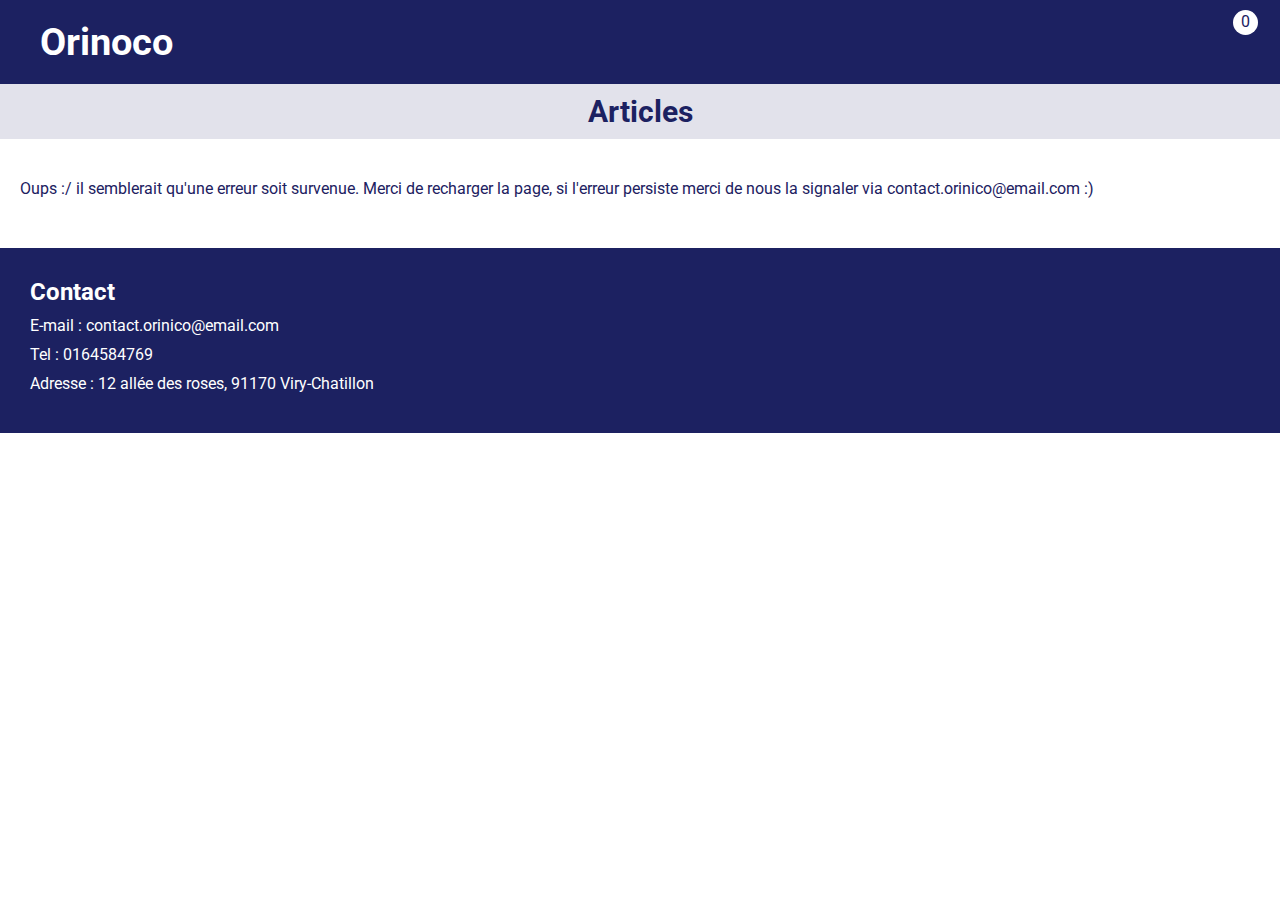
==== index.html @ 99547bc3 "Avancée index" ====
<!DOCTYPE html>
    <html lang="fr">
        <head>
            <title>Orinoco </title>
            <meta charset="utf-8">
            <meta name="viewport" content="width=device-width, initial-scale=1.0">
            <link rel="stylesheet" href="./style.css">
            <link href="https://fonts.googleapis.com/css2?family=Kirang+Haerang&display=swap" rel="stylesheet">
            <link rel="stylesheet" href="../fontawesome-free-5.12.0-web/css/font-awesome.min.css">
            <script src="./JS/main.js" defer></script>
        </head>
        <body>
            <header class="header">
                <p class="header__title"><a href="index.html">Orinoco</a></p>
                <a href="./html/panier.html"><i class="fas fa-shopping-cart header__icon"></i>
                    <span class="header__count" id="counter">0</span>
                </a>
            </header>
        
            <section class="article">
                <h1 class="article__title">Articles</h1>
                <div id="produits">

                </div>
                <div class="lds-ellipsis" id="loader">
                    <div></div>
                    <div></div>
                    <div></div>
                    <div></div>
                </div>
                <span class="display-none" id="errorGestion">Oups :/ il semblerait qu'une erreur soit survenue.
                    Merci de recharger la page, si l'erreur persiste merci de nous la signaler
                    via contact.orinico@email.com :)</span>
                <div class="article__container" id="container"></div>
            </section>
        
            <footer class="footer">
                <h2 class="footer__title">Contact</h2>
                <ul class="footer__contact">
                    <li>E-mail : <a href="mailto:contact.orinico@email.com">contact.orinico@email.com</a></li>
                    <li>Tel : 0164584769</li>
                    <li>Adresse : 12 allée des roses, 91170 Viry-Chatillon</li>
                </ul>
            </footer>
        </body>
    </html>
---- style.css ----
@import url('https://fonts.googleapis.com/css2?family=Roboto:wght@400;700&display=swap');

/* 
Font TITRES :
font-family: 'Roboto', sans-serif; 
*/

/*Variable Couleur Principale*/
:root {
    --color: #1c2161;
}

* {
    margin: 0;
    padding: 0;
    box-sizing: border-box;
    outline: none;
    transition: 400ms;
    font-family: 'Roboto', sans-serif;
}

body{
    width: 100%;
    font-family: 'Roboto', sans-serif;
}

a {
    text-decoration: none;
    color: white;
}

/* INDEX */

.article__title{
    background-color: #1c216121;
    padding: 10px 0;
    margin: auto;
    text-align: center;
    font-size: 30px;
    color: #1c2161;
    ;
}

.article__name{
    font-family: 'Kirang Haerang', cursive;
    font-size: 26px;
    color: var(--color);
    margin: 12px 0;
    text-align: center;
}

.article__description{
    text-align: justify;
    margin-bottom: 10px;
}

.article__price{
    text-align: center;
    font-family: 'Kirang Haerang', cursive;
    font-weight: bold;
    color: rgb(122, 16, 16);
    margin-bottom: 10px;
}

.article__img{
    margin: 10px 0;
    border-radius: 10px;
    box-shadow:2px 2px 10px 2px #cbcbce;
}

.article__img:hover {
    transform: scale(1.1);
}

.article__btn{
    text-align: center;
    margin-top: 10px;
    padding: 10px;
    font-weight: bold;
    color: white;
    border-radius: 20px;
    background: linear-gradient(90deg, rgba(2,0,36,1) 0%, rgba(59,59,138,1) 35%, rgba(175,218,246,1) 100%);
    box-shadow:2px 2px 10px 2px #72728a;
}

.article__btn:hover {
    transform: scale(1.05);
    filter: brightness(120%); 
    box-shadow:2px 2px 10px 2px #dad6d6;
    cursor: pointer;
}

#produits{
    display: flex;
    width: 100%;
    justify-content: space-between;
    align-items: baseline;
    padding: 20px;
}

#produits img{
    width: 200px;
    height: 170px;
}

#produits div{
    width: 200px;
}

/*ERROR*/
#errorGestion {
    color: var(--color);
    margin: 20px;
}

/*LOADER*/
.lds-ellipsis {
    display: inline-block;
    position: relative;
    width: 80px;
    height: 80px;
}

.lds-ellipsis div {
    position: absolute;
    top: 33px;
    width: 13px;
    height: 13px;
    border-radius: 50%;
    background: var(--color);
    animation-timing-function: cubic-bezier(0, 1, 1, 0);
}

.lds-ellipsis div:nth-child(1) {
    left: 8px;
    animation: lds-ellipsis1 0.6s infinite;
}

.lds-ellipsis div:nth-child(2) {
    left: 8px;
    animation: lds-ellipsis2 0.6s infinite;
}

.lds-ellipsis div:nth-child(3) {
    left: 32px;
    animation: lds-ellipsis2 0.6s infinite;
}

.lds-ellipsis div:nth-child(4) {
    left: 56px;
    animation: lds-ellipsis3 0.6s infinite;
}

@keyframes lds-ellipsis1 {
    0% {
        transform: scale(0);
    }

    100% {
        transform: scale(1);
    }
}

@keyframes lds-ellipsis3 {
    0% {
        transform: scale(1);
    }

    100% {
        transform: scale(0);
    }
}

@keyframes lds-ellipsis2 {
    0% {
        transform: translate(0, 0);
    }

    100% {
        transform: translate(24px, 0);
    }
}


/* HEADER */
.header {
    display: flex;
    align-items: center;
    justify-content: space-between;
    background-color: var(--color);
    padding: 20px 40px;
}

.header__title {
    font-family: 'Roboto', sans-serif;
    font-weight: bold;
    font-size: 38px;
    color: white;
}

.header__icon {
    font-size: 20px;
    color: black;
}

.header__icon:hover {
    transform: scale(1.2);
}

.header__count {
    position: absolute;
    text-align: center;
    right: 22px;
    top: 10px;
    background-color: white;
    color: var(--color);
    border-radius: 50%;
    width: auto;
    height: auto;
    min-width: 25px;
    min-height: 25px;
    padding: 2px;
}

/* footer */

.footer {
    margin-top: 50px;
    background-color: var(--color);
    width: 100%;
    padding: 30px;
}

.footer__title {
    color: white;
    font-family: 'Roboto', sans-serif;
    margin-bottom: 10px;

}

.footer__contact {
    color: white;
    font-family: 'Roboto', sans-serif;
    list-style: none;
}

.footer__contact>li {
    margin-bottom: 10px;
}

.footer>a {
    color: white;
}


.display-none {
    display: none;
}
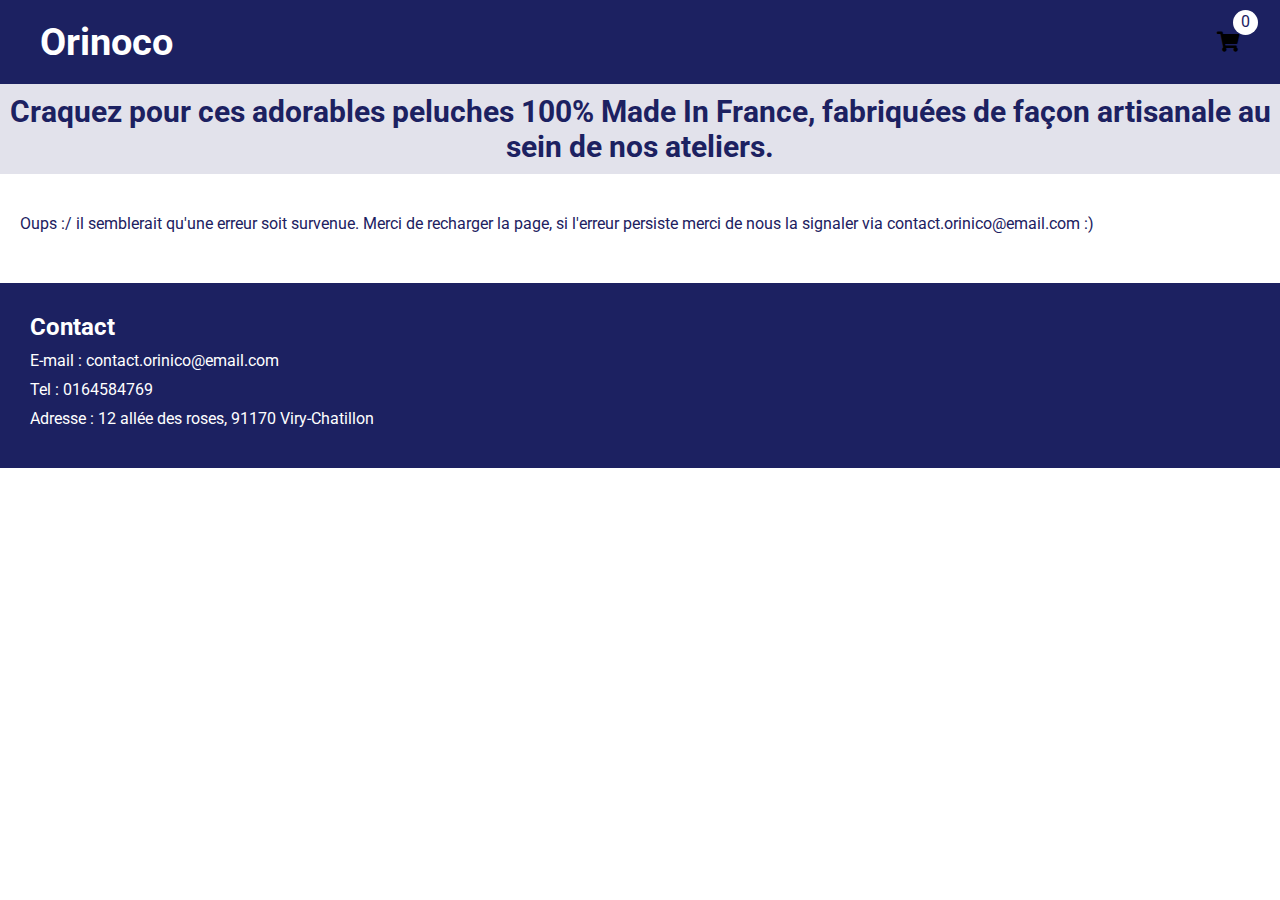
==== commit 48032abd: "Modifications" ====
--- a/index.html
+++ b/index.html
@@ -6,19 +6,18 @@
             <meta name="viewport" content="width=device-width, initial-scale=1.0">
             <link rel="stylesheet" href="./style.css">
             <link href="https://fonts.googleapis.com/css2?family=Kirang+Haerang&display=swap" rel="stylesheet">
-            <link rel="stylesheet" href="../fontawesome-free-5.12.0-web/css/font-awesome.min.css">
-            <script src="./JS/main.js" defer></script>
+            <link rel="stylesheet" href="https://use.fontawesome.com/releases/v5.15.2/css/all.css">
         </head>
         <body>
             <header class="header">
                 <p class="header__title"><a href="index.html">Orinoco</a></p>
-                <a href="./html/panier.html"><i class="fas fa-shopping-cart header__icon"></i>
+                <a href="panier.html"><i class="fas fa-shopping-cart header__icon"></i>
                     <span class="header__count" id="counter">0</span>
                 </a>
             </header>
         
             <section class="article">
-                <h1 class="article__title">Articles</h1>
+                <h1 class="article__title">Craquez pour ces adorables peluches 100% Made In France, fabriquées de façon artisanale au sein de nos ateliers.</h1>
                 <div id="produits">
 
                 </div>
@@ -42,6 +41,7 @@
                     <li>Adresse : 12 allée des roses, 91170 Viry-Chatillon</li>
                 </ul>
             </footer>
+            <script src="./JS/main.js"></script>
         </body>
     </html>
 
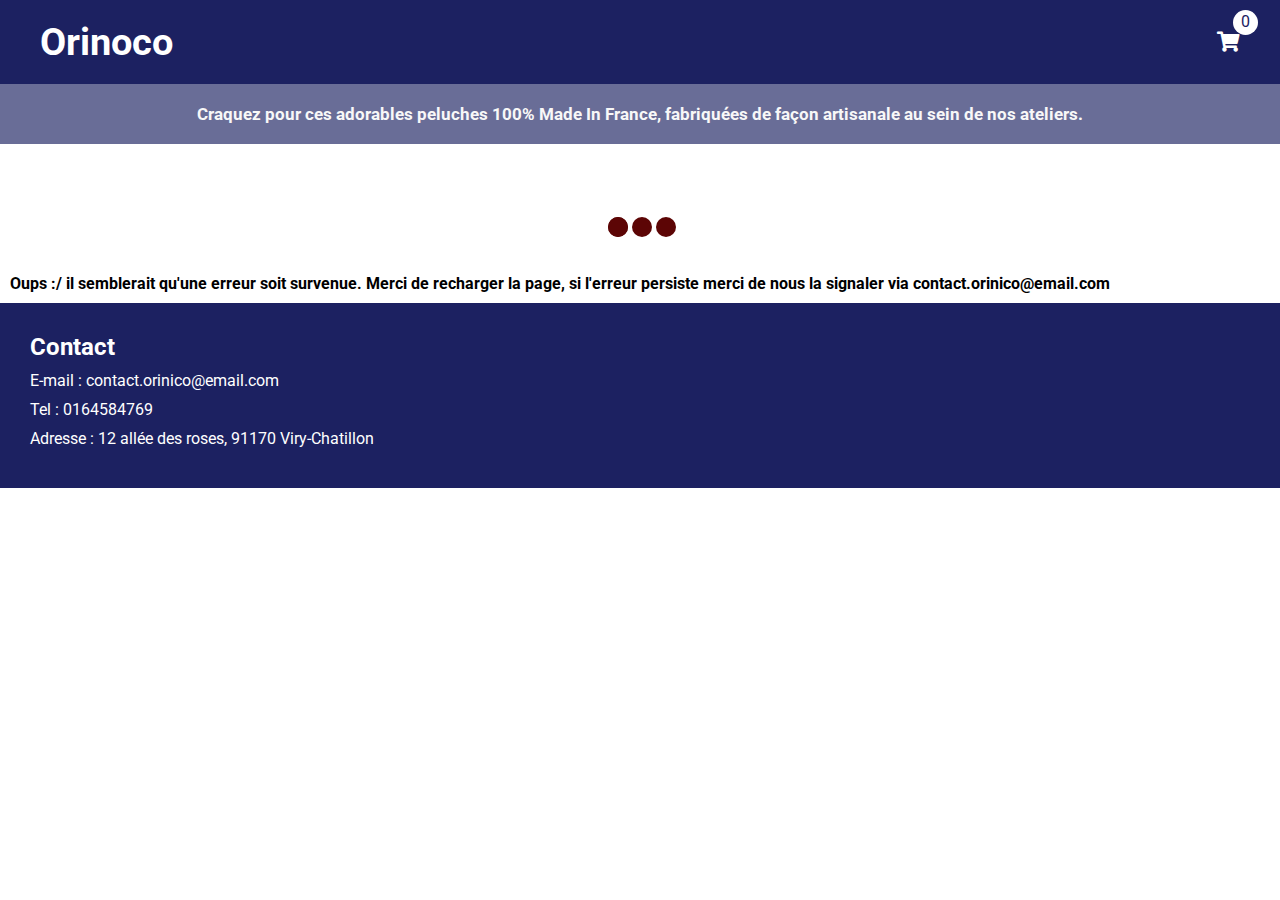
==== commit 6a600fe6: "Modifications" ====
--- a/index.html
+++ b/index.html
@@ -27,9 +27,9 @@
                     <div></div>
                     <div></div>
                 </div>
-                <span class="display-none" id="errorGestion">Oups :/ il semblerait qu'une erreur soit survenue.
+                <div class="display-none" id="errorGestion">Oups :/ il semblerait qu'une erreur soit survenue.
                     Merci de recharger la page, si l'erreur persiste merci de nous la signaler
-                    via contact.orinico@email.com :)</span>
+                    via contact.orinico@email.com</div>
                 <div class="article__container" id="container"></div>
             </section>
         
--- a/style.css
+++ b/style.css
@@ -29,29 +29,39 @@
     color: white;
 }
 
+section{
+    background-image: url("Nounours1.jpg");
+    background-size: 100%;
+}
+
 /* INDEX */
 
+.article{
+    background-image: url("Nounours3.jpg");
+}
+
 .article__title{
-    background-color: #1c216121;
-    padding: 10px 0;
-    margin: auto;
-    text-align: center;
-    font-size: 30px;
-    color: #1c2161;
-    ;
+    background-color: #1c2161a8;
+    opacity: 1;
+    padding: 20px 0;
+    margin: auto;
+    text-align: center;
+    font-size: 17px;
+    color: #f8f8f8;
 }
 
 .article__name{
     font-family: 'Kirang Haerang', cursive;
     font-size: 26px;
     color: var(--color);
-    margin: 12px 0;
+    padding: 12px 0;
     text-align: center;
 }
 
 .article__description{
     text-align: justify;
     margin-bottom: 10px;
+    font-size: 14px;
 }
 
 .article__price{
@@ -63,13 +73,15 @@
 }
 
 .article__img{
-    margin: 10px 0;
     border-radius: 10px;
     box-shadow:2px 2px 10px 2px #cbcbce;
+    display: block;
+    margin: auto;
 }
 
 .article__img:hover {
     transform: scale(1.1);
+    cursor: pointer;
 }
 
 .article__btn{
@@ -96,6 +108,7 @@
     justify-content: space-between;
     align-items: baseline;
     padding: 20px;
+    background-color: rgba(255, 255, 255, 0.7);
 }
 
 #produits img{
@@ -107,27 +120,221 @@
     width: 200px;
 }
 
+
+/* PAGE PRODUIT */
+.article__center{
+    text-align: center;
+}
+
+form{
+    display: flex;
+    justify-content: center;
+    padding: 25px;
+    font-weight: bold;
+    background-color: rgba(255, 255, 255, 0.6)
+}
+
+form label{
+    margin-right: 10px;
+    padding: 5px;
+}
+
+#selectColor{
+    width: 120px;
+    font-weight: bold;
+    padding-left: 10px;
+    margin-right: 20px;
+    border-radius: 5px;
+    box-shadow:2px 2px 6px 2px #72728a;
+    border: none;
+}
+
+#quantité{
+    width: 50px;
+    padding-left: 10px;
+    font-weight: bold;
+    margin-right: 20px;
+    border-radius: 5px;
+    box-shadow:2px 2px 6px 2px #72728a;
+    border: none;
+}
+
+form button{
+    width: 140px;
+    color: white;
+    font-weight: bold;
+    padding: 5px;
+    border-radius: 5px;
+    background: linear-gradient(90deg, rgba(2,0,36,1) 0%, rgba(59,59,138,1) 35%, rgba(175,218,246,1) 100%);
+    box-shadow:2px 2px 6px 2px #72728a;
+    border: none;
+}
+
+form button:hover{
+    transform: scale(1.05);
+    filter: brightness(120%); 
+    box-shadow:2px 2px 10px 2px #dad6d6;
+    cursor: pointer;
+    
+}
+
+
+/* PAGE PANIER */
+
+.panier__ctn{
+    width: 100%;
+}
+
+.panier__ctn__title{
+    padding: 30px 0;
+    display: flex;
+    justify-content: center;
+    font-family: 'Kirang Haerang', cursive;
+    color: var(--color);
+}
+
+#container__article{
+    margin: 20px 100px;
+    background-color: rgb(255, 255, 255);
+    border: 1px solid rgb(187, 187, 187);
+    box-shadow:2px 2px 6px 2px #7c7c7c;
+    border-radius: 10px;
+}
+
+.panier__ctn__article{
+    width: 100%;
+    display: flex;
+    justify-content: space-between;
+    padding: 20px;
+    align-items: center;
+}
+
+.panier__ctn__article__nom{
+    width: 100px;
+    display: flex;
+    align-items: center;
+}
+
+.panier__ctn__article input{
+    width: 50px;
+    height: 50px;
+    align-items: center;
+    padding-left: 8px;
+}
+
+.panier__ctn__article button{
+    border: none;
+    cursor: pointer;
+    border-radius: 5px;
+    background-color: rgb(231, 230, 230);
+    padding: 5px;
+    font-style: italic;
+}
+
+.panier__ctn__total{
+    margin: auto;
+    text-align: center;
+    color: white;
+    background-color:  rgba(59,59,138,1);
+    box-shadow:2px 2px 6px 2px #72728a;
+    padding: 10px;
+    width: fit-content;
+    width: 50%;
+    font-size: 1.3em;
+}
+
+.panier__form{
+    display: flex;
+    flex-direction: column;
+    width: 50%;
+    margin: auto;
+    padding: 20px;
+}
+
+.panier__form input{
+    background-color: rgb(255, 255, 255);
+    text-align: center;
+    padding: 2px;
+    border-radius: 5px;
+    border: 1px dotted rgb(194, 194, 194);
+}
+
+#btn{
+    margin-top: 20px;
+    font-size: 1.1em;
+}
+
+input::placeholder {
+    color: #195f8a;
+    opacity: 1;
+}
+
+.panier__form button{
+    display: flex;
+    justify-content: center;
+    margin: auto;
+    width: 50%;
+}
+
+
+/* PAGE CONFIRMATION */
+
+.confirmation{
+    padding: 120px 30px;
+    margin: auto;
+    text-align: center;
+    color:black;
+}
+
+.confirmation__contact{
+    padding-top: 20px;
+    background-color: rgba(150, 149, 149,0.3);
+    padding-bottom: 20px;
+    border-radius: 0 0 20px 20px;
+}
+
+.confirmation__contact a{
+    color: navy;
+    font-style: italic;
+}
+
+.confirmation__title{
+    padding-top: 20px;
+    background-color: rgb(81, 81, 82);
+    color: white;
+    border-radius: 20px 20px 0 0;
+}
+
+.confirmation__ctn{
+    background-color: rgb(82, 81, 81);
+    color: white;
+    padding-bottom: 20px
+}
+
 /*ERROR*/
 #errorGestion {
-    color: var(--color);
-    margin: 20px;
+    color: black;
+    font-weight: bold;
+    background-color: white;
+    padding: 10px;
 }
 
 /*LOADER*/
 .lds-ellipsis {
-    display: inline-block;
+    display: block;
     position: relative;
     width: 80px;
     height: 80px;
+    margin: auto;
 }
 
 .lds-ellipsis div {
     position: absolute;
     top: 33px;
-    width: 13px;
-    height: 13px;
+    width: 20px;
+    height: 20px;
     border-radius: 50%;
-    background: var(--color);
+    background: rgb(92, 5, 5);
     animation-timing-function: cubic-bezier(0, 1, 1, 0);
 }
 
@@ -200,7 +407,7 @@
 
 .header__icon {
     font-size: 20px;
-    color: black;
+    color: white;
 }
 
 .header__icon:hover {
@@ -225,7 +432,6 @@
 /* footer */
 
 .footer {
-    margin-top: 50px;
     background-color: var(--color);
     width: 100%;
     padding: 30px;
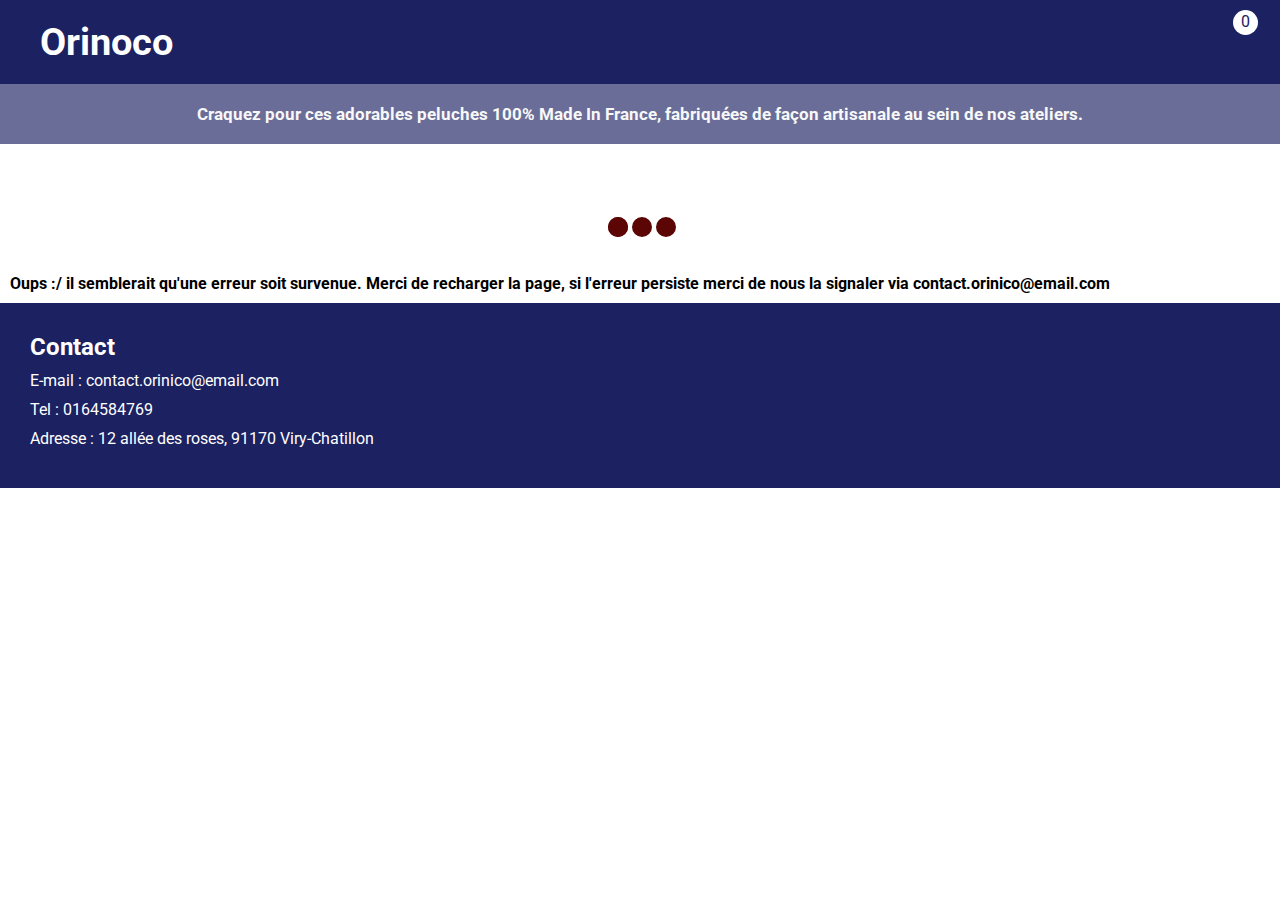
==== commit 1b9efbb1: "Actualisation" ====
--- a/index.html
+++ b/index.html
@@ -6,7 +6,7 @@
             <meta name="viewport" content="width=device-width, initial-scale=1.0">
             <link rel="stylesheet" href="./style.css">
             <link href="https://fonts.googleapis.com/css2?family=Kirang+Haerang&display=swap" rel="stylesheet">
-            <link rel="stylesheet" href="https://use.fontawesome.com/releases/v5.15.2/css/all.css">
+            
         </head>
         <body>
             <header class="header">
--- a/style.css
+++ b/style.css
@@ -288,7 +288,7 @@
 
 .confirmation__contact{
     padding-top: 20px;
-    background-color: rgba(150, 149, 149,0.3);
+    background-color: rgba(150, 149, 149, 0.489);
     padding-bottom: 20px;
     border-radius: 0 0 20px 20px;
 }
@@ -299,17 +299,22 @@
 }
 
 .confirmation__title{
-    padding-top: 20px;
-    background-color: rgb(81, 81, 82);
+    padding: 20px;
+    background-color: rgb(3, 3, 57);
     color: white;
     border-radius: 20px 20px 0 0;
 }
 
 .confirmation__ctn{
-    background-color: rgb(82, 81, 81);
+    background-color: rgb(50, 50, 76);
     color: white;
     padding-bottom: 20px
 }
+
+#total {
+    padding: 10px;
+}
+
 
 /*ERROR*/
 #errorGestion {
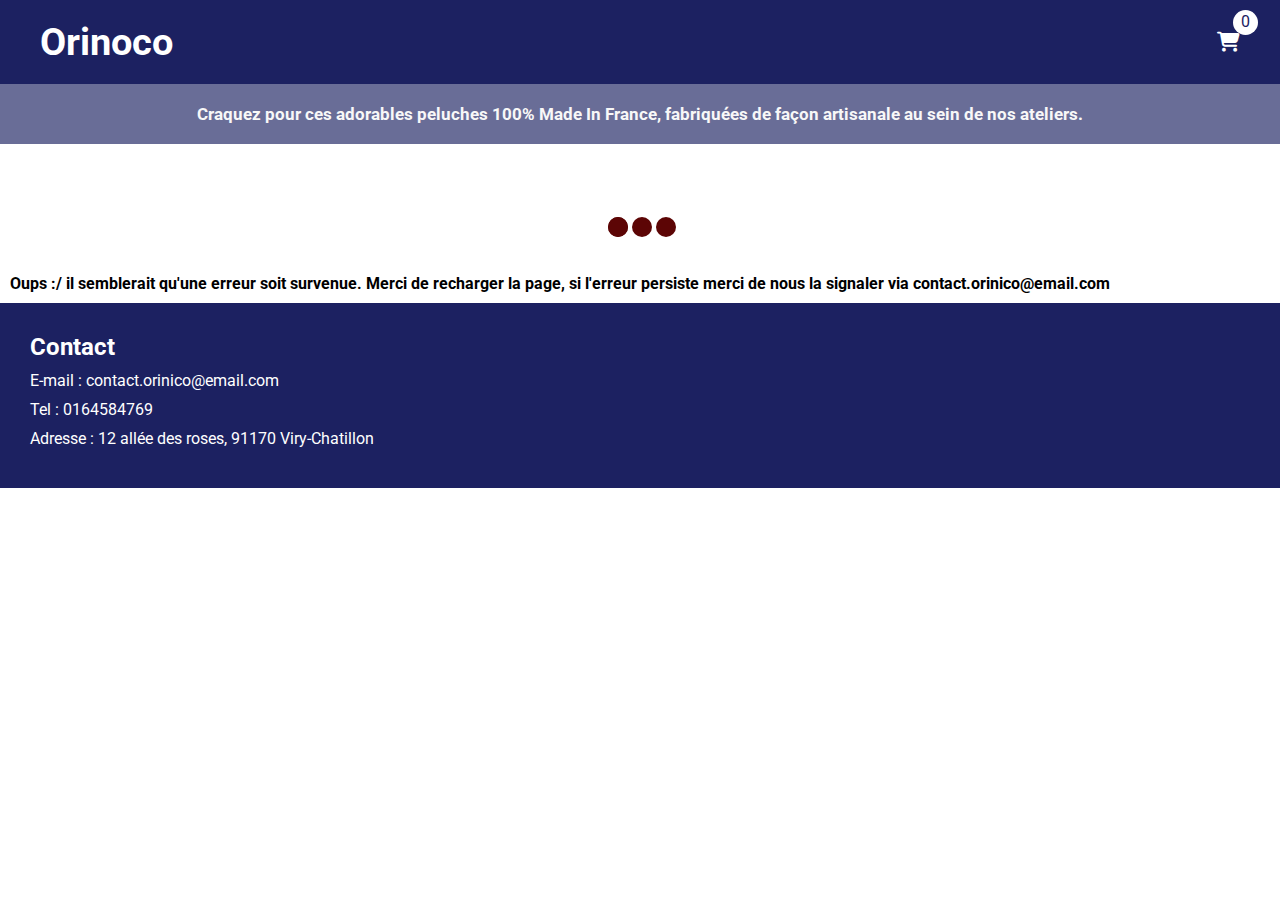
==== commit ce66869c: "Maj icons" ====
--- a/index.html
+++ b/index.html
@@ -6,7 +6,10 @@
             <meta name="viewport" content="width=device-width, initial-scale=1.0">
             <link rel="stylesheet" href="./style.css">
             <link href="https://fonts.googleapis.com/css2?family=Kirang+Haerang&display=swap" rel="stylesheet">
-            
+            <link rel="stylesheet" href="https://use.fontawesome.com/releases/v5.15.2/css/all.css">
+            <link href="/css/fontawesome.css" rel="stylesheet">
+            <link href="/css/brands.css" rel="stylesheet">
+            <link href="/css/solid.css" rel="stylesheet">
         </head>
         <body>
             <header class="header">
--- a/css/brands.css
+++ b/css/brands.css
@@ -0,0 +1,1516 @@
+/*!
+ * Font Awesome Free 6.2.1 by @fontawesome - https://fontawesome.com
+ * License - https://fontawesome.com/license/free (Icons: CC BY 4.0, Fonts: SIL OFL 1.1, Code: MIT License)
+ * Copyright 2022 Fonticons, Inc.
+ */
+:root, :host {
+  --fa-style-family-brands: 'Font Awesome 6 Brands';
+  --fa-font-brands: normal 400 1em/1 'Font Awesome 6 Brands'; }
+
+@font-face {
+  font-family: 'Font Awesome 6 Brands';
+  font-style: normal;
+  font-weight: 400;
+  font-display: block;
+  src: url("../webfonts/fa-brands-400.woff2") format("woff2"), url("../webfonts/fa-brands-400.ttf") format("truetype"); }
+
+.fab,
+.fa-brands {
+  font-weight: 400; }
+
+.fa-monero:before {
+  content: "\f3d0"; }
+
+.fa-hooli:before {
+  content: "\f427"; }
+
+.fa-yelp:before {
+  content: "\f1e9"; }
+
+.fa-cc-visa:before {
+  content: "\f1f0"; }
+
+.fa-lastfm:before {
+  content: "\f202"; }
+
+.fa-shopware:before {
+  content: "\f5b5"; }
+
+.fa-creative-commons-nc:before {
+  content: "\f4e8"; }
+
+.fa-aws:before {
+  content: "\f375"; }
+
+.fa-redhat:before {
+  content: "\f7bc"; }
+
+.fa-yoast:before {
+  content: "\f2b1"; }
+
+.fa-cloudflare:before {
+  content: "\e07d"; }
+
+.fa-ups:before {
+  content: "\f7e0"; }
+
+.fa-wpexplorer:before {
+  content: "\f2de"; }
+
+.fa-dyalog:before {
+  content: "\f399"; }
+
+.fa-bity:before {
+  content: "\f37a"; }
+
+.fa-stackpath:before {
+  content: "\f842"; }
+
+.fa-buysellads:before {
+  content: "\f20d"; }
+
+.fa-first-order:before {
+  content: "\f2b0"; }
+
+.fa-modx:before {
+  content: "\f285"; }
+
+.fa-guilded:before {
+  content: "\e07e"; }
+
+.fa-vnv:before {
+  content: "\f40b"; }
+
+.fa-square-js:before {
+  content: "\f3b9"; }
+
+.fa-js-square:before {
+  content: "\f3b9"; }
+
+.fa-microsoft:before {
+  content: "\f3ca"; }
+
+.fa-qq:before {
+  content: "\f1d6"; }
+
+.fa-orcid:before {
+  content: "\f8d2"; }
+
+.fa-java:before {
+  content: "\f4e4"; }
+
+.fa-invision:before {
+  content: "\f7b0"; }
+
+.fa-creative-commons-pd-alt:before {
+  content: "\f4ed"; }
+
+.fa-centercode:before {
+  content: "\f380"; }
+
+.fa-glide-g:before {
+  content: "\f2a6"; }
+
+.fa-drupal:before {
+  content: "\f1a9"; }
+
+.fa-hire-a-helper:before {
+  content: "\f3b0"; }
+
+.fa-creative-commons-by:before {
+  content: "\f4e7"; }
+
+.fa-unity:before {
+  content: "\e049"; }
+
+.fa-whmcs:before {
+  content: "\f40d"; }
+
+.fa-rocketchat:before {
+  content: "\f3e8"; }
+
+.fa-vk:before {
+  content: "\f189"; }
+
+.fa-untappd:before {
+  content: "\f405"; }
+
+.fa-mailchimp:before {
+  content: "\f59e"; }
+
+.fa-css3-alt:before {
+  content: "\f38b"; }
+
+.fa-square-reddit:before {
+  content: "\f1a2"; }
+
+.fa-reddit-square:before {
+  content: "\f1a2"; }
+
+.fa-vimeo-v:before {
+  content: "\f27d"; }
+
+.fa-contao:before {
+  content: "\f26d"; }
+
+.fa-square-font-awesome:before {
+  content: "\e5ad"; }
+
+.fa-deskpro:before {
+  content: "\f38f"; }
+
+.fa-sistrix:before {
+  content: "\f3ee"; }
+
+.fa-square-instagram:before {
+  content: "\e055"; }
+
+.fa-instagram-square:before {
+  content: "\e055"; }
+
+.fa-battle-net:before {
+  content: "\f835"; }
+
+.fa-the-red-yeti:before {
+  content: "\f69d"; }
+
+.fa-square-hacker-news:before {
+  content: "\f3af"; }
+
+.fa-hacker-news-square:before {
+  content: "\f3af"; }
+
+.fa-edge:before {
+  content: "\f282"; }
+
+.fa-napster:before {
+  content: "\f3d2"; }
+
+.fa-square-snapchat:before {
+  content: "\f2ad"; }
+
+.fa-snapchat-square:before {
+  content: "\f2ad"; }
+
+.fa-google-plus-g:before {
+  content: "\f0d5"; }
+
+.fa-artstation:before {
+  content: "\f77a"; }
+
+.fa-markdown:before {
+  content: "\f60f"; }
+
+.fa-sourcetree:before {
+  content: "\f7d3"; }
+
+.fa-google-plus:before {
+  content: "\f2b3"; }
+
+.fa-diaspora:before {
+  content: "\f791"; }
+
+.fa-foursquare:before {
+  content: "\f180"; }
+
+.fa-stack-overflow:before {
+  content: "\f16c"; }
+
+.fa-github-alt:before {
+  content: "\f113"; }
+
+.fa-phoenix-squadron:before {
+  content: "\f511"; }
+
+.fa-pagelines:before {
+  content: "\f18c"; }
+
+.fa-algolia:before {
+  content: "\f36c"; }
+
+.fa-red-river:before {
+  content: "\f3e3"; }
+
+.fa-creative-commons-sa:before {
+  content: "\f4ef"; }
+
+.fa-safari:before {
+  content: "\f267"; }
+
+.fa-google:before {
+  content: "\f1a0"; }
+
+.fa-square-font-awesome-stroke:before {
+  content: "\f35c"; }
+
+.fa-font-awesome-alt:before {
+  content: "\f35c"; }
+
+.fa-atlassian:before {
+  content: "\f77b"; }
+
+.fa-linkedin-in:before {
+  content: "\f0e1"; }
+
+.fa-digital-ocean:before {
+  content: "\f391"; }
+
+.fa-nimblr:before {
+  content: "\f5a8"; }
+
+.fa-chromecast:before {
+  content: "\f838"; }
+
+.fa-evernote:before {
+  content: "\f839"; }
+
+.fa-hacker-news:before {
+  content: "\f1d4"; }
+
+.fa-creative-commons-sampling:before {
+  content: "\f4f0"; }
+
+.fa-adversal:before {
+  content: "\f36a"; }
+
+.fa-creative-commons:before {
+  content: "\f25e"; }
+
+.fa-watchman-monitoring:before {
+  content: "\e087"; }
+
+.fa-fonticons:before {
+  content: "\f280"; }
+
+.fa-weixin:before {
+  content: "\f1d7"; }
+
+.fa-shirtsinbulk:before {
+  content: "\f214"; }
+
+.fa-codepen:before {
+  content: "\f1cb"; }
+
+.fa-git-alt:before {
+  content: "\f841"; }
+
+.fa-lyft:before {
+  content: "\f3c3"; }
+
+.fa-rev:before {
+  content: "\f5b2"; }
+
+.fa-windows:before {
+  content: "\f17a"; }
+
+.fa-wizards-of-the-coast:before {
+  content: "\f730"; }
+
+.fa-square-viadeo:before {
+  content: "\f2aa"; }
+
+.fa-viadeo-square:before {
+  content: "\f2aa"; }
+
+.fa-meetup:before {
+  content: "\f2e0"; }
+
+.fa-centos:before {
+  content: "\f789"; }
+
+.fa-adn:before {
+  content: "\f170"; }
+
+.fa-cloudsmith:before {
+  content: "\f384"; }
+
+.fa-pied-piper-alt:before {
+  content: "\f1a8"; }
+
+.fa-square-dribbble:before {
+  content: "\f397"; }
+
+.fa-dribbble-square:before {
+  content: "\f397"; }
+
+.fa-codiepie:before {
+  content: "\f284"; }
+
+.fa-node:before {
+  content: "\f419"; }
+
+.fa-mix:before {
+  content: "\f3cb"; }
+
+.fa-steam:before {
+  content: "\f1b6"; }
+
+.fa-cc-apple-pay:before {
+  content: "\f416"; }
+
+.fa-scribd:before {
+  content: "\f28a"; }
+
+.fa-openid:before {
+  content: "\f19b"; }
+
+.fa-instalod:before {
+  content: "\e081"; }
+
+.fa-expeditedssl:before {
+  content: "\f23e"; }
+
+.fa-sellcast:before {
+  content: "\f2da"; }
+
+.fa-square-twitter:before {
+  content: "\f081"; }
+
+.fa-twitter-square:before {
+  content: "\f081"; }
+
+.fa-r-project:before {
+  content: "\f4f7"; }
+
+.fa-delicious:before {
+  content: "\f1a5"; }
+
+.fa-freebsd:before {
+  content: "\f3a4"; }
+
+.fa-vuejs:before {
+  content: "\f41f"; }
+
+.fa-accusoft:before {
+  content: "\f369"; }
+
+.fa-ioxhost:before {
+  content: "\f208"; }
+
+.fa-fonticons-fi:before {
+  content: "\f3a2"; }
+
+.fa-app-store:before {
+  content: "\f36f"; }
+
+.fa-cc-mastercard:before {
+  content: "\f1f1"; }
+
+.fa-itunes-note:before {
+  content: "\f3b5"; }
+
+.fa-golang:before {
+  content: "\e40f"; }
+
+.fa-kickstarter:before {
+  content: "\f3bb"; }
+
+.fa-grav:before {
+  content: "\f2d6"; }
+
+.fa-weibo:before {
+  content: "\f18a"; }
+
+.fa-uncharted:before {
+  content: "\e084"; }
+
+.fa-firstdraft:before {
+  content: "\f3a1"; }
+
+.fa-square-youtube:before {
+  content: "\f431"; }
+
+.fa-youtube-square:before {
+  content: "\f431"; }
+
+.fa-wikipedia-w:before {
+  content: "\f266"; }
+
+.fa-wpressr:before {
+  content: "\f3e4"; }
+
+.fa-rendact:before {
+  content: "\f3e4"; }
+
+.fa-angellist:before {
+  content: "\f209"; }
+
+.fa-galactic-republic:before {
+  content: "\f50c"; }
+
+.fa-nfc-directional:before {
+  content: "\e530"; }
+
+.fa-skype:before {
+  content: "\f17e"; }
+
+.fa-joget:before {
+  content: "\f3b7"; }
+
+.fa-fedora:before {
+  content: "\f798"; }
+
+.fa-stripe-s:before {
+  content: "\f42a"; }
+
+.fa-meta:before {
+  content: "\e49b"; }
+
+.fa-laravel:before {
+  content: "\f3bd"; }
+
+.fa-hotjar:before {
+  content: "\f3b1"; }
+
+.fa-bluetooth-b:before {
+  content: "\f294"; }
+
+.fa-sticker-mule:before {
+  content: "\f3f7"; }
+
+.fa-creative-commons-zero:before {
+  content: "\f4f3"; }
+
+.fa-hips:before {
+  content: "\f452"; }
+
+.fa-behance:before {
+  content: "\f1b4"; }
+
+.fa-reddit:before {
+  content: "\f1a1"; }
+
+.fa-discord:before {
+  content: "\f392"; }
+
+.fa-chrome:before {
+  content: "\f268"; }
+
+.fa-app-store-ios:before {
+  content: "\f370"; }
+
+.fa-cc-discover:before {
+  content: "\f1f2"; }
+
+.fa-wpbeginner:before {
+  content: "\f297"; }
+
+.fa-confluence:before {
+  content: "\f78d"; }
+
+.fa-mdb:before {
+  content: "\f8ca"; }
+
+.fa-dochub:before {
+  content: "\f394"; }
+
+.fa-accessible-icon:before {
+  content: "\f368"; }
+
+.fa-ebay:before {
+  content: "\f4f4"; }
+
+.fa-amazon:before {
+  content: "\f270"; }
+
+.fa-unsplash:before {
+  content: "\e07c"; }
+
+.fa-yarn:before {
+  content: "\f7e3"; }
+
+.fa-square-steam:before {
+  content: "\f1b7"; }
+
+.fa-steam-square:before {
+  content: "\f1b7"; }
+
+.fa-500px:before {
+  content: "\f26e"; }
+
+.fa-square-vimeo:before {
+  content: "\f194"; }
+
+.fa-vimeo-square:before {
+  content: "\f194"; }
+
+.fa-asymmetrik:before {
+  content: "\f372"; }
+
+.fa-font-awesome:before {
+  content: "\f2b4"; }
+
+.fa-font-awesome-flag:before {
+  content: "\f2b4"; }
+
+.fa-font-awesome-logo-full:before {
+  content: "\f2b4"; }
+
+.fa-gratipay:before {
+  content: "\f184"; }
+
+.fa-apple:before {
+  content: "\f179"; }
+
+.fa-hive:before {
+  content: "\e07f"; }
+
+.fa-gitkraken:before {
+  content: "\f3a6"; }
+
+.fa-keybase:before {
+  content: "\f4f5"; }
+
+.fa-apple-pay:before {
+  content: "\f415"; }
+
+.fa-padlet:before {
+  content: "\e4a0"; }
+
+.fa-amazon-pay:before {
+  content: "\f42c"; }
+
+.fa-square-github:before {
+  content: "\f092"; }
+
+.fa-github-square:before {
+  content: "\f092"; }
+
+.fa-stumbleupon:before {
+  content: "\f1a4"; }
+
+.fa-fedex:before {
+  content: "\f797"; }
+
+.fa-phoenix-framework:before {
+  content: "\f3dc"; }
+
+.fa-shopify:before {
+  content: "\e057"; }
+
+.fa-neos:before {
+  content: "\f612"; }
+
+.fa-hackerrank:before {
+  content: "\f5f7"; }
+
+.fa-researchgate:before {
+  content: "\f4f8"; }
+
+.fa-swift:before {
+  content: "\f8e1"; }
+
+.fa-angular:before {
+  content: "\f420"; }
+
+.fa-speakap:before {
+  content: "\f3f3"; }
+
+.fa-angrycreative:before {
+  content: "\f36e"; }
+
+.fa-y-combinator:before {
+  content: "\f23b"; }
+
+.fa-empire:before {
+  content: "\f1d1"; }
+
+.fa-envira:before {
+  content: "\f299"; }
+
+.fa-square-gitlab:before {
+  content: "\e5ae"; }
+
+.fa-gitlab-square:before {
+  content: "\e5ae"; }
+
+.fa-studiovinari:before {
+  content: "\f3f8"; }
+
+.fa-pied-piper:before {
+  content: "\f2ae"; }
+
+.fa-wordpress:before {
+  content: "\f19a"; }
+
+.fa-product-hunt:before {
+  content: "\f288"; }
+
+.fa-firefox:before {
+  content: "\f269"; }
+
+.fa-linode:before {
+  content: "\f2b8"; }
+
+.fa-goodreads:before {
+  content: "\f3a8"; }
+
+.fa-square-odnoklassniki:before {
+  content: "\f264"; }
+
+.fa-odnoklassniki-square:before {
+  content: "\f264"; }
+
+.fa-jsfiddle:before {
+  content: "\f1cc"; }
+
+.fa-sith:before {
+  content: "\f512"; }
+
+.fa-themeisle:before {
+  content: "\f2b2"; }
+
+.fa-page4:before {
+  content: "\f3d7"; }
+
+.fa-hashnode:before {
+  content: "\e499"; }
+
+.fa-react:before {
+  content: "\f41b"; }
+
+.fa-cc-paypal:before {
+  content: "\f1f4"; }
+
+.fa-squarespace:before {
+  content: "\f5be"; }
+
+.fa-cc-stripe:before {
+  content: "\f1f5"; }
+
+.fa-creative-commons-share:before {
+  content: "\f4f2"; }
+
+.fa-bitcoin:before {
+  content: "\f379"; }
+
+.fa-keycdn:before {
+  content: "\f3ba"; }
+
+.fa-opera:before {
+  content: "\f26a"; }
+
+.fa-itch-io:before {
+  content: "\f83a"; }
+
+.fa-umbraco:before {
+  content: "\f8e8"; }
+
+.fa-galactic-senate:before {
+  content: "\f50d"; }
+
+.fa-ubuntu:before {
+  content: "\f7df"; }
+
+.fa-draft2digital:before {
+  content: "\f396"; }
+
+.fa-stripe:before {
+  content: "\f429"; }
+
+.fa-houzz:before {
+  content: "\f27c"; }
+
+.fa-gg:before {
+  content: "\f260"; }
+
+.fa-dhl:before {
+  content: "\f790"; }
+
+.fa-square-pinterest:before {
+  content: "\f0d3"; }
+
+.fa-pinterest-square:before {
+  content: "\f0d3"; }
+
+.fa-xing:before {
+  content: "\f168"; }
+
+.fa-blackberry:before {
+  content: "\f37b"; }
+
+.fa-creative-commons-pd:before {
+  content: "\f4ec"; }
+
+.fa-playstation:before {
+  content: "\f3df"; }
+
+.fa-quinscape:before {
+  content: "\f459"; }
+
+.fa-less:before {
+  content: "\f41d"; }
+
+.fa-blogger-b:before {
+  content: "\f37d"; }
+
+.fa-opencart:before {
+  content: "\f23d"; }
+
+.fa-vine:before {
+  content: "\f1ca"; }
+
+.fa-paypal:before {
+  content: "\f1ed"; }
+
+.fa-gitlab:before {
+  content: "\f296"; }
+
+.fa-typo3:before {
+  content: "\f42b"; }
+
+.fa-reddit-alien:before {
+  content: "\f281"; }
+
+.fa-yahoo:before {
+  content: "\f19e"; }
+
+.fa-dailymotion:before {
+  content: "\e052"; }
+
+.fa-affiliatetheme:before {
+  content: "\f36b"; }
+
+.fa-pied-piper-pp:before {
+  content: "\f1a7"; }
+
+.fa-bootstrap:before {
+  content: "\f836"; }
+
+.fa-odnoklassniki:before {
+  content: "\f263"; }
+
+.fa-nfc-symbol:before {
+  content: "\e531"; }
+
+.fa-ethereum:before {
+  content: "\f42e"; }
+
+.fa-speaker-deck:before {
+  content: "\f83c"; }
+
+.fa-creative-commons-nc-eu:before {
+  content: "\f4e9"; }
+
+.fa-patreon:before {
+  content: "\f3d9"; }
+
+.fa-avianex:before {
+  content: "\f374"; }
+
+.fa-ello:before {
+  content: "\f5f1"; }
+
+.fa-gofore:before {
+  content: "\f3a7"; }
+
+.fa-bimobject:before {
+  content: "\f378"; }
+
+.fa-facebook-f:before {
+  content: "\f39e"; }
+
+.fa-square-google-plus:before {
+  content: "\f0d4"; }
+
+.fa-google-plus-square:before {
+  content: "\f0d4"; }
+
+.fa-mandalorian:before {
+  content: "\f50f"; }
+
+.fa-first-order-alt:before {
+  content: "\f50a"; }
+
+.fa-osi:before {
+  content: "\f41a"; }
+
+.fa-google-wallet:before {
+  content: "\f1ee"; }
+
+.fa-d-and-d-beyond:before {
+  content: "\f6ca"; }
+
+.fa-periscope:before {
+  content: "\f3da"; }
+
+.fa-fulcrum:before {
+  content: "\f50b"; }
+
+.fa-cloudscale:before {
+  content: "\f383"; }
+
+.fa-forumbee:before {
+  content: "\f211"; }
+
+.fa-mizuni:before {
+  content: "\f3cc"; }
+
+.fa-schlix:before {
+  content: "\f3ea"; }
+
+.fa-square-xing:before {
+  content: "\f169"; }
+
+.fa-xing-square:before {
+  content: "\f169"; }
+
+.fa-bandcamp:before {
+  content: "\f2d5"; }
+
+.fa-wpforms:before {
+  content: "\f298"; }
+
+.fa-cloudversify:before {
+  content: "\f385"; }
+
+.fa-usps:before {
+  content: "\f7e1"; }
+
+.fa-megaport:before {
+  content: "\f5a3"; }
+
+.fa-magento:before {
+  content: "\f3c4"; }
+
+.fa-spotify:before {
+  content: "\f1bc"; }
+
+.fa-optin-monster:before {
+  content: "\f23c"; }
+
+.fa-fly:before {
+  content: "\f417"; }
+
+.fa-aviato:before {
+  content: "\f421"; }
+
+.fa-itunes:before {
+  content: "\f3b4"; }
+
+.fa-cuttlefish:before {
+  content: "\f38c"; }
+
+.fa-blogger:before {
+  content: "\f37c"; }
+
+.fa-flickr:before {
+  content: "\f16e"; }
+
+.fa-viber:before {
+  content: "\f409"; }
+
+.fa-soundcloud:before {
+  content: "\f1be"; }
+
+.fa-digg:before {
+  content: "\f1a6"; }
+
+.fa-tencent-weibo:before {
+  content: "\f1d5"; }
+
+.fa-symfony:before {
+  content: "\f83d"; }
+
+.fa-maxcdn:before {
+  content: "\f136"; }
+
+.fa-etsy:before {
+  content: "\f2d7"; }
+
+.fa-facebook-messenger:before {
+  content: "\f39f"; }
+
+.fa-audible:before {
+  content: "\f373"; }
+
+.fa-think-peaks:before {
+  content: "\f731"; }
+
+.fa-bilibili:before {
+  content: "\e3d9"; }
+
+.fa-erlang:before {
+  content: "\f39d"; }
+
+.fa-cotton-bureau:before {
+  content: "\f89e"; }
+
+.fa-dashcube:before {
+  content: "\f210"; }
+
+.fa-42-group:before {
+  content: "\e080"; }
+
+.fa-innosoft:before {
+  content: "\e080"; }
+
+.fa-stack-exchange:before {
+  content: "\f18d"; }
+
+.fa-elementor:before {
+  content: "\f430"; }
+
+.fa-square-pied-piper:before {
+  content: "\e01e"; }
+
+.fa-pied-piper-square:before {
+  content: "\e01e"; }
+
+.fa-creative-commons-nd:before {
+  content: "\f4eb"; }
+
+.fa-palfed:before {
+  content: "\f3d8"; }
+
+.fa-superpowers:before {
+  content: "\f2dd"; }
+
+.fa-resolving:before {
+  content: "\f3e7"; }
+
+.fa-xbox:before {
+  content: "\f412"; }
+
+.fa-searchengin:before {
+  content: "\f3eb"; }
+
+.fa-tiktok:before {
+  content: "\e07b"; }
+
+.fa-square-facebook:before {
+  content: "\f082"; }
+
+.fa-facebook-square:before {
+  content: "\f082"; }
+
+.fa-renren:before {
+  content: "\f18b"; }
+
+.fa-linux:before {
+  content: "\f17c"; }
+
+.fa-glide:before {
+  content: "\f2a5"; }
+
+.fa-linkedin:before {
+  content: "\f08c"; }
+
+.fa-hubspot:before {
+  content: "\f3b2"; }
+
+.fa-deploydog:before {
+  content: "\f38e"; }
+
+.fa-twitch:before {
+  content: "\f1e8"; }
+
+.fa-ravelry:before {
+  content: "\f2d9"; }
+
+.fa-mixer:before {
+  content: "\e056"; }
+
+.fa-square-lastfm:before {
+  content: "\f203"; }
+
+.fa-lastfm-square:before {
+  content: "\f203"; }
+
+.fa-vimeo:before {
+  content: "\f40a"; }
+
+.fa-mendeley:before {
+  content: "\f7b3"; }
+
+.fa-uniregistry:before {
+  content: "\f404"; }
+
+.fa-figma:before {
+  content: "\f799"; }
+
+.fa-creative-commons-remix:before {
+  content: "\f4ee"; }
+
+.fa-cc-amazon-pay:before {
+  content: "\f42d"; }
+
+.fa-dropbox:before {
+  content: "\f16b"; }
+
+.fa-instagram:before {
+  content: "\f16d"; }
+
+.fa-cmplid:before {
+  content: "\e360"; }
+
+.fa-facebook:before {
+  content: "\f09a"; }
+
+.fa-gripfire:before {
+  content: "\f3ac"; }
+
+.fa-jedi-order:before {
+  content: "\f50e"; }
+
+.fa-uikit:before {
+  content: "\f403"; }
+
+.fa-fort-awesome-alt:before {
+  content: "\f3a3"; }
+
+.fa-phabricator:before {
+  content: "\f3db"; }
+
+.fa-ussunnah:before {
+  content: "\f407"; }
+
+.fa-earlybirds:before {
+  content: "\f39a"; }
+
+.fa-trade-federation:before {
+  content: "\f513"; }
+
+.fa-autoprefixer:before {
+  content: "\f41c"; }
+
+.fa-whatsapp:before {
+  content: "\f232"; }
+
+.fa-slideshare:before {
+  content: "\f1e7"; }
+
+.fa-google-play:before {
+  content: "\f3ab"; }
+
+.fa-viadeo:before {
+  content: "\f2a9"; }
+
+.fa-line:before {
+  content: "\f3c0"; }
+
+.fa-google-drive:before {
+  content: "\f3aa"; }
+
+.fa-servicestack:before {
+  content: "\f3ec"; }
+
+.fa-simplybuilt:before {
+  content: "\f215"; }
+
+.fa-bitbucket:before {
+  content: "\f171"; }
+
+.fa-imdb:before {
+  content: "\f2d8"; }
+
+.fa-deezer:before {
+  content: "\e077"; }
+
+.fa-raspberry-pi:before {
+  content: "\f7bb"; }
+
+.fa-jira:before {
+  content: "\f7b1"; }
+
+.fa-docker:before {
+  content: "\f395"; }
+
+.fa-screenpal:before {
+  content: "\e570"; }
+
+.fa-bluetooth:before {
+  content: "\f293"; }
+
+.fa-gitter:before {
+  content: "\f426"; }
+
+.fa-d-and-d:before {
+  content: "\f38d"; }
+
+.fa-microblog:before {
+  content: "\e01a"; }
+
+.fa-cc-diners-club:before {
+  content: "\f24c"; }
+
+.fa-gg-circle:before {
+  content: "\f261"; }
+
+.fa-pied-piper-hat:before {
+  content: "\f4e5"; }
+
+.fa-kickstarter-k:before {
+  content: "\f3bc"; }
+
+.fa-yandex:before {
+  content: "\f413"; }
+
+.fa-readme:before {
+  content: "\f4d5"; }
+
+.fa-html5:before {
+  content: "\f13b"; }
+
+.fa-sellsy:before {
+  content: "\f213"; }
+
+.fa-sass:before {
+  content: "\f41e"; }
+
+.fa-wirsindhandwerk:before {
+  content: "\e2d0"; }
+
+.fa-wsh:before {
+  content: "\e2d0"; }
+
+.fa-buromobelexperte:before {
+  content: "\f37f"; }
+
+.fa-salesforce:before {
+  content: "\f83b"; }
+
+.fa-octopus-deploy:before {
+  content: "\e082"; }
+
+.fa-medapps:before {
+  content: "\f3c6"; }
+
+.fa-ns8:before {
+  content: "\f3d5"; }
+
+.fa-pinterest-p:before {
+  content: "\f231"; }
+
+.fa-apper:before {
+  content: "\f371"; }
+
+.fa-fort-awesome:before {
+  content: "\f286"; }
+
+.fa-waze:before {
+  content: "\f83f"; }
+
+.fa-cc-jcb:before {
+  content: "\f24b"; }
+
+.fa-snapchat:before {
+  content: "\f2ab"; }
+
+.fa-snapchat-ghost:before {
+  content: "\f2ab"; }
+
+.fa-fantasy-flight-games:before {
+  content: "\f6dc"; }
+
+.fa-rust:before {
+  content: "\e07a"; }
+
+.fa-wix:before {
+  content: "\f5cf"; }
+
+.fa-square-behance:before {
+  content: "\f1b5"; }
+
+.fa-behance-square:before {
+  content: "\f1b5"; }
+
+.fa-supple:before {
+  content: "\f3f9"; }
+
+.fa-rebel:before {
+  content: "\f1d0"; }
+
+.fa-css3:before {
+  content: "\f13c"; }
+
+.fa-staylinked:before {
+  content: "\f3f5"; }
+
+.fa-kaggle:before {
+  content: "\f5fa"; }
+
+.fa-space-awesome:before {
+  content: "\e5ac"; }
+
+.fa-deviantart:before {
+  content: "\f1bd"; }
+
+.fa-cpanel:before {
+  content: "\f388"; }
+
+.fa-goodreads-g:before {
+  content: "\f3a9"; }
+
+.fa-square-git:before {
+  content: "\f1d2"; }
+
+.fa-git-square:before {
+  content: "\f1d2"; }
+
+.fa-square-tumblr:before {
+  content: "\f174"; }
+
+.fa-tumblr-square:before {
+  content: "\f174"; }
+
+.fa-trello:before {
+  content: "\f181"; }
+
+.fa-creative-commons-nc-jp:before {
+  content: "\f4ea"; }
+
+.fa-get-pocket:before {
+  content: "\f265"; }
+
+.fa-perbyte:before {
+  content: "\e083"; }
+
+.fa-grunt:before {
+  content: "\f3ad"; }
+
+.fa-weebly:before {
+  content: "\f5cc"; }
+
+.fa-connectdevelop:before {
+  content: "\f20e"; }
+
+.fa-leanpub:before {
+  content: "\f212"; }
+
+.fa-black-tie:before {
+  content: "\f27e"; }
+
+.fa-themeco:before {
+  content: "\f5c6"; }
+
+.fa-python:before {
+  content: "\f3e2"; }
+
+.fa-android:before {
+  content: "\f17b"; }
+
+.fa-bots:before {
+  content: "\e340"; }
+
+.fa-free-code-camp:before {
+  content: "\f2c5"; }
+
+.fa-hornbill:before {
+  content: "\f592"; }
+
+.fa-js:before {
+  content: "\f3b8"; }
+
+.fa-ideal:before {
+  content: "\e013"; }
+
+.fa-git:before {
+  content: "\f1d3"; }
+
+.fa-dev:before {
+  content: "\f6cc"; }
+
+.fa-sketch:before {
+  content: "\f7c6"; }
+
+.fa-yandex-international:before {
+  content: "\f414"; }
+
+.fa-cc-amex:before {
+  content: "\f1f3"; }
+
+.fa-uber:before {
+  content: "\f402"; }
+
+.fa-github:before {
+  content: "\f09b"; }
+
+.fa-php:before {
+  content: "\f457"; }
+
+.fa-alipay:before {
+  content: "\f642"; }
+
+.fa-youtube:before {
+  content: "\f167"; }
+
+.fa-skyatlas:before {
+  content: "\f216"; }
+
+.fa-firefox-browser:before {
+  content: "\e007"; }
+
+.fa-replyd:before {
+  content: "\f3e6"; }
+
+.fa-suse:before {
+  content: "\f7d6"; }
+
+.fa-jenkins:before {
+  content: "\f3b6"; }
+
+.fa-twitter:before {
+  content: "\f099"; }
+
+.fa-rockrms:before {
+  content: "\f3e9"; }
+
+.fa-pinterest:before {
+  content: "\f0d2"; }
+
+.fa-buffer:before {
+  content: "\f837"; }
+
+.fa-npm:before {
+  content: "\f3d4"; }
+
+.fa-yammer:before {
+  content: "\f840"; }
+
+.fa-btc:before {
+  content: "\f15a"; }
+
+.fa-dribbble:before {
+  content: "\f17d"; }
+
+.fa-stumbleupon-circle:before {
+  content: "\f1a3"; }
+
+.fa-internet-explorer:before {
+  content: "\f26b"; }
+
+.fa-telegram:before {
+  content: "\f2c6"; }
+
+.fa-telegram-plane:before {
+  content: "\f2c6"; }
+
+.fa-old-republic:before {
+  content: "\f510"; }
+
+.fa-square-whatsapp:before {
+  content: "\f40c"; }
+
+.fa-whatsapp-square:before {
+  content: "\f40c"; }
+
+.fa-node-js:before {
+  content: "\f3d3"; }
+
+.fa-edge-legacy:before {
+  content: "\e078"; }
+
+.fa-slack:before {
+  content: "\f198"; }
+
+.fa-slack-hash:before {
+  content: "\f198"; }
+
+.fa-medrt:before {
+  content: "\f3c8"; }
+
+.fa-usb:before {
+  content: "\f287"; }
+
+.fa-tumblr:before {
+  content: "\f173"; }
+
+.fa-vaadin:before {
+  content: "\f408"; }
+
+.fa-quora:before {
+  content: "\f2c4"; }
+
+.fa-reacteurope:before {
+  content: "\f75d"; }
+
+.fa-medium:before {
+  content: "\f23a"; }
+
+.fa-medium-m:before {
+  content: "\f23a"; }
+
+.fa-amilia:before {
+  content: "\f36d"; }
+
+.fa-mixcloud:before {
+  content: "\f289"; }
+
+.fa-flipboard:before {
+  content: "\f44d"; }
+
+.fa-viacoin:before {
+  content: "\f237"; }
+
+.fa-critical-role:before {
+  content: "\f6c9"; }
+
+.fa-sitrox:before {
+  content: "\e44a"; }
+
+.fa-discourse:before {
+  content: "\f393"; }
+
+.fa-joomla:before {
+  content: "\f1aa"; }
+
+.fa-mastodon:before {
+  content: "\f4f6"; }
+
+.fa-airbnb:before {
+  content: "\f834"; }
+
+.fa-wolf-pack-battalion:before {
+  content: "\f514"; }
+
+.fa-buy-n-large:before {
+  content: "\f8a6"; }
+
+.fa-gulp:before {
+  content: "\f3ae"; }
+
+.fa-creative-commons-sampling-plus:before {
+  content: "\f4f1"; }
+
+.fa-strava:before {
+  content: "\f428"; }
+
+.fa-ember:before {
+  content: "\f423"; }
+
+.fa-canadian-maple-leaf:before {
+  content: "\f785"; }
+
+.fa-teamspeak:before {
+  content: "\f4f9"; }
+
+.fa-pushed:before {
+  content: "\f3e1"; }
+
+.fa-wordpress-simple:before {
+  content: "\f411"; }
+
+.fa-nutritionix:before {
+  content: "\f3d6"; }
+
+.fa-wodu:before {
+  content: "\e088"; }
+
+.fa-google-pay:before {
+  content: "\e079"; }
+
+.fa-intercom:before {
+  content: "\f7af"; }
+
+.fa-zhihu:before {
+  content: "\f63f"; }
+
+.fa-korvue:before {
+  content: "\f42f"; }
+
+.fa-pix:before {
+  content: "\e43a"; }
+
+.fa-steam-symbol:before {
+  content: "\f3f6"; }
--- a/css/solid.css
+++ b/css/solid.css
@@ -0,0 +1,19 @@
+/*!
+ * Font Awesome Free 6.2.1 by @fontawesome - https://fontawesome.com
+ * License - https://fontawesome.com/license/free (Icons: CC BY 4.0, Fonts: SIL OFL 1.1, Code: MIT License)
+ * Copyright 2022 Fonticons, Inc.
+ */
+:root, :host {
+  --fa-style-family-classic: 'Font Awesome 6 Free';
+  --fa-font-solid: normal 900 1em/1 'Font Awesome 6 Free'; }
+
+@font-face {
+  font-family: 'Font Awesome 6 Free';
+  font-style: normal;
+  font-weight: 900;
+  font-display: block;
+  src: url("../webfonts/fa-solid-900.woff2") format("woff2"), url("../webfonts/fa-solid-900.ttf") format("truetype"); }
+
+.fas,
+.fa-solid {
+  font-weight: 900; }
